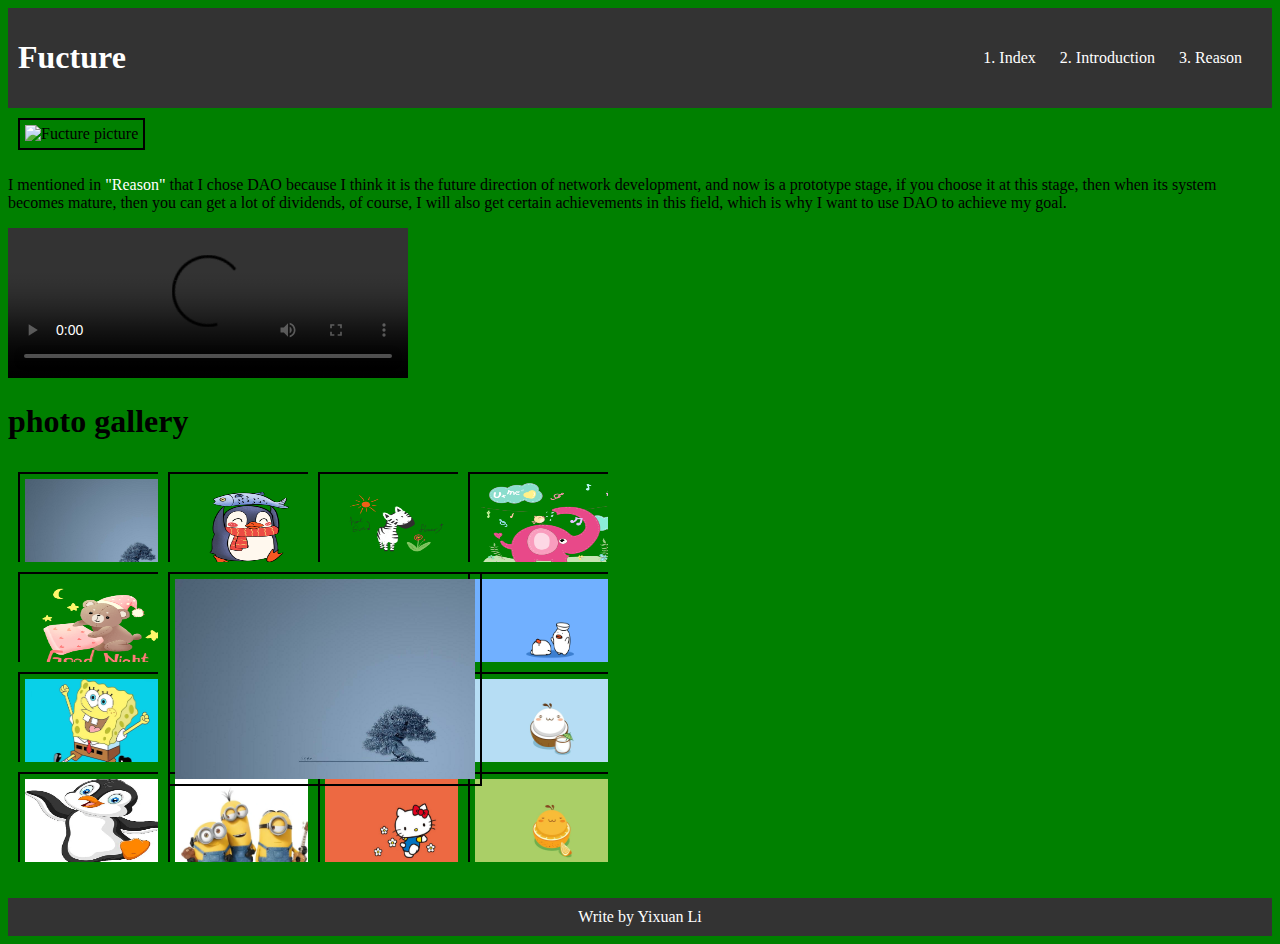
==== Fucture.html @ da87c035 "Add files via upload" ====
<!DOCTYPE html>
<html lang="en">
<head>
    <meta charset="UTF-8">
    <meta http-equiv="X-UA-Compatible" content="IE=edge">
    <meta name="viewport" content="width=device-width, initial-scale=1.0">
    <title>Fucture</title>
    <link rel="icon" type="image/png" sizes="32x32" href="favicon-32x32.png">
    <link rel="icon" type="image/png" sizes="96x96" href="favicon-96x96.png">
    <link rel="icon" type="image/png" sizes="16x16" href="favicon-16x16.png">
    <link rel="stylesheet" type="text/css" href="common.css">
    <style lang="less">
          
        /* Media Query for Mobile Devices */
        @media (max-width: 480px) {
            body {
                background-color: red;
            }
        }
          
        /* Media Query for low resolution  Tablets, Ipads */
        @media (min-width: 481px) and (max-width: 767px) {
            body {
                background-color: yellow;
            }
        }
          
        /* Media Query for Tablets Ipads portrait mode */
        @media (min-width: 768px) and (max-width: 1024px){
            body {
                background-color: blue;
            }
        }
          
        /* Media Query for Laptops and Desktops */
        @media (min-width: 1025px) and (max-width: 1280px){
            body {
                background-color: green;
            }
        }
          
        /* Media Query for Large screens */
        @media (min-width: 1281px) {
            body {
                background-color: white;
            }
        }
      </style>
</head>

<body>
    <header>
        <h1>Fucture</h1>
        <nav>
            <ol>
                <li><a href="index.html">Index</a></li>
                <li><a href="Introduction.html">Introduction</a></li>
                <li><a href="Reason.html">Reason</a></li>
            </ol>
        </nav>
    </header>

    <main>
        <div>
            <img src="https://upload.wikimedia.org/wikipedia/commons/4/4e/Shibuya_Night_%28HDR%29.jpg" alt="Fucture picture" width="300" height="200">
        </div>

        <div>
            <p>I mentioned in <a href="Reason.html">"Reason"</a> that I chose DAO because I think it is the future direction of network development, and now is a prototype stage, if you choose it at this stage, then when its system becomes mature, then you can get a lot of dividends, of course, I will also get certain achievements in this field, which is why I want to use DAO to achieve my goal.</p>
            <video controls width="400">
                <source src="2330501-1/屏幕录制2023-02-08 22.23.18.mov" type="video/mp4">
              </video>
              <h1>photo gallery</h1>
              <ul id="album">
                  <li>
                      <img  src="img/1.png" />
                      <span class="first"><img src="img/1.png" /></span>
                  </li>
                  <li>
                      <img src="img/2.png" />
                      <span><img src="img/2.png" /></span>
                  </li>
                  <li>
                      <img src="img/3.png" />
                      <span><img src="img/3.png" /></span>
                  </li>
                  <li>
                      <img src="img/4.png" />
                      <span><img src="img/4.png" /></span>
                  </li>
                  <li class="left">
                      <img src="img/5.png" />
                      <span><img src="img/5.png" /></span>
                  </li>
                  <li class="right">
                      <img  src="img/6.png" />
                      <span><img src="img/6.png" /></span>
                  </li>
                  <li class="left">
                      <img   src="img/7.png" />
                      <span><img src="img/7.png" /></span>
                  </li>
                  <li class="right">
                      <img  src="img/8.png" />
                      <span><img src="img/8.png" /></span>
                  </li>
                  <li class="left">
                      <img   src="img/9.png" />
                      <span><img src="img/9.png" /></span>
                  </li>
                  <li>
                      <img src="img/10.png" />
                      <span><img src="img/10.png" /></span>
                  </li>
                  <li>
                      <img src="img/11.png" />
                      <span><img src="img/11.png" /></span>
                  </li>
                  <li>
                      <img src="img/12.png" />
                      <span><img src="img/12.png" /></span>
                  </li>
              </ul>
        </div>
        <br><br>
    </main>
   
    <footer>
        Write by Yixuan Li
    </footer>
    
</body>
</html>
---- common.css ----
/* Navigation structure */
    header {
        background-color: #333;
        color: white;
        display: flex;
        justify-content: space-between;
        align-items: center;
        padding: 10px;
    }

    nav {
        display: flex;
        justify-content: flex-end;
    }

    ol {
        display: flex;
        justify-content: space-between;
        margin: 0;
        padding: 0;
        list-style: none;
    }

    li {
        margin: 0 20px;
    }

    a {
        color: white;
        text-decoration: none;
    }

    /* Images */
    img {
        border: 2px solid black;
        padding: 5px;
        margin: 10px;
    }

    /* URLs */
    a:visited {
        color: purple;
    }

    /* Lists */
    ul {
        list-style-type: square;
        margin-left: 20px;
    }

    ol {
        list-style-type: decimal;
        margin-left: 20px;
    }

    /* Table */
    table {
        border-collapse: collapse;
        width: 100%;
    }

    th,
    td {
        text-align: left;
        padding: 8px;
        border-bottom: 1px solid #ddd;
    }

    th {
        background-color: #333;
        color: white;
    }

    /* Footer */
    footer {
        background-color: #333;
        color: white;
        text-align: center;
        padding: 10px;
    }
       
    /* Media Query for Mobile Devices */
    @media (max-width: 480px) {
        body {
            background-color: red;
        }
    }
      
    /* Media Query for low resolution  Tablets, Ipads */
    @media (min-width: 481px) and (max-width: 767px) {
        body {
            background-color: yellow;
        }
    }
      
    /* Media Query for Tablets Ipads portrait mode */
    @media (min-width: 768px) and (max-width: 1024px){
        body {
            background-color: blue;
        }
    }
      
    /* Media Query for Laptops and Desktops */
    @media (min-width: 1025px) and (max-width: 1280px){
        body {
            background-color: green;
        }
    }
      
    /* Media Query for Large screens */
    @media (min-width: 1281px) {
        body {
            background-color: white;
        }
    }
    ul#album, #album li{
        margin:0;
        padding:0;
        list-style:none;
      }
      ul#album{
        width:600px;
        height:400px;
        position:relative;
      }
      #album li{
        float:left;
        width:150px;
        height:100px;
       overflow: hidden;
      }
      #album li img{
        width:150px;
        height:100px;
      }
      #album li:hover span img{
        display: block;
        position: absolute;
        top:100px;
        left: 150px;
        width: 300px;
        height: 200px;
      }
      #album li.left {
        float:left;
        clear:left;
      }
      #album li.right {
        float:right;
        clear:right;
      }
      #album li.fixbug {
        width:200px;
        height:150px;
      }
      #album .first img{
        display: block;
        position: absolute;
        top:100px;
        left: 150px;
        width: 300px;
        height: 200px;
      }
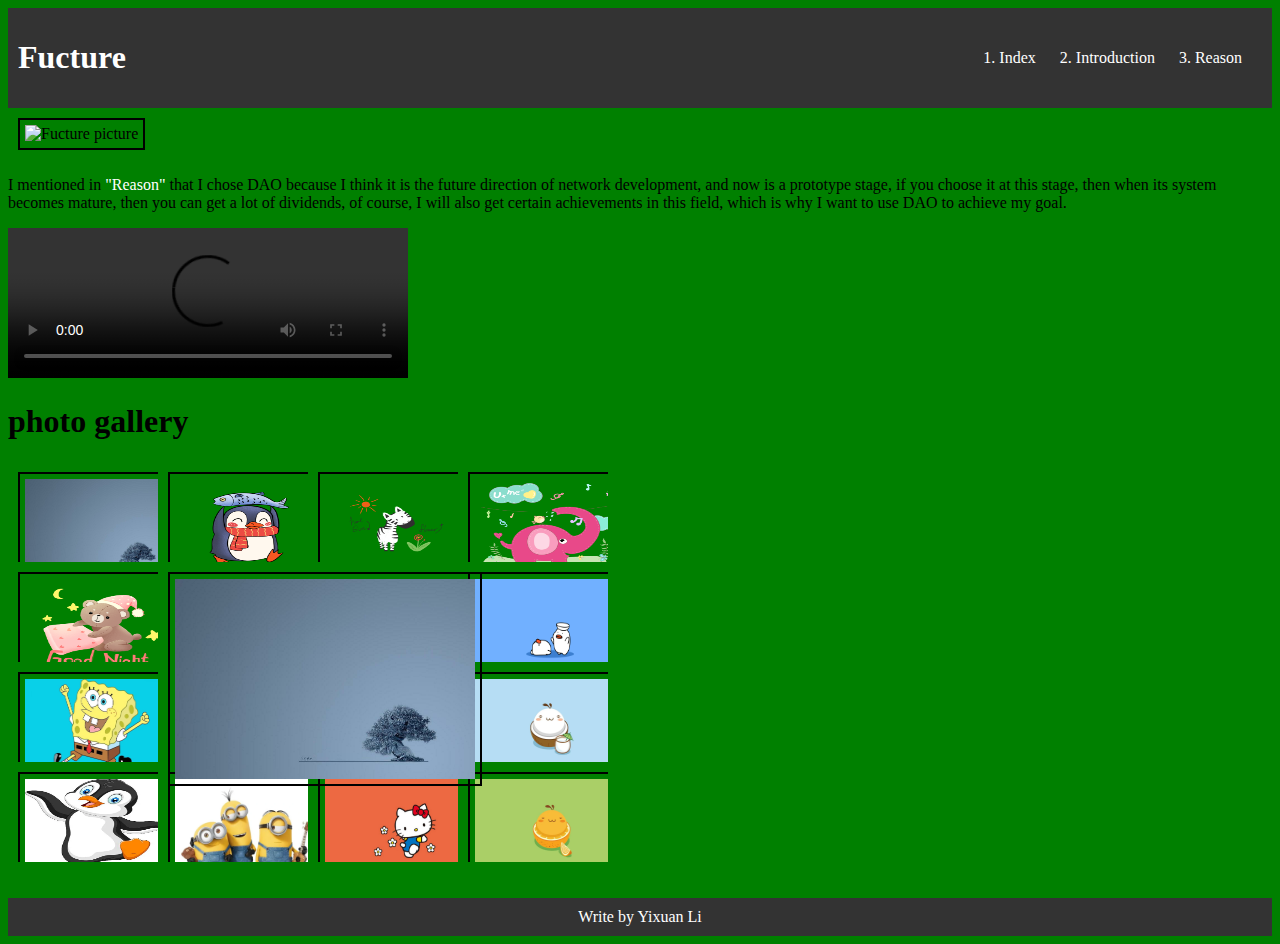
==== commit 9ef3f832: "Add files via upload" ====
--- a/Fucture.html
+++ b/Fucture.html
@@ -68,7 +68,7 @@
         <div>
             <p>I mentioned in <a href="Reason.html">"Reason"</a> that I chose DAO because I think it is the future direction of network development, and now is a prototype stage, if you choose it at this stage, then when its system becomes mature, then you can get a lot of dividends, of course, I will also get certain achievements in this field, which is why I want to use DAO to achieve my goal.</p>
             <video controls width="400">
-                <source src="2330501-1/屏幕录制2023-02-08 22.23.18.mov" type="video/mp4">
+                <source src="future_video2023-02-08 22.23.18.mov" type="video/mp4">
               </video>
               <h1>photo gallery</h1>
               <ul id="album">
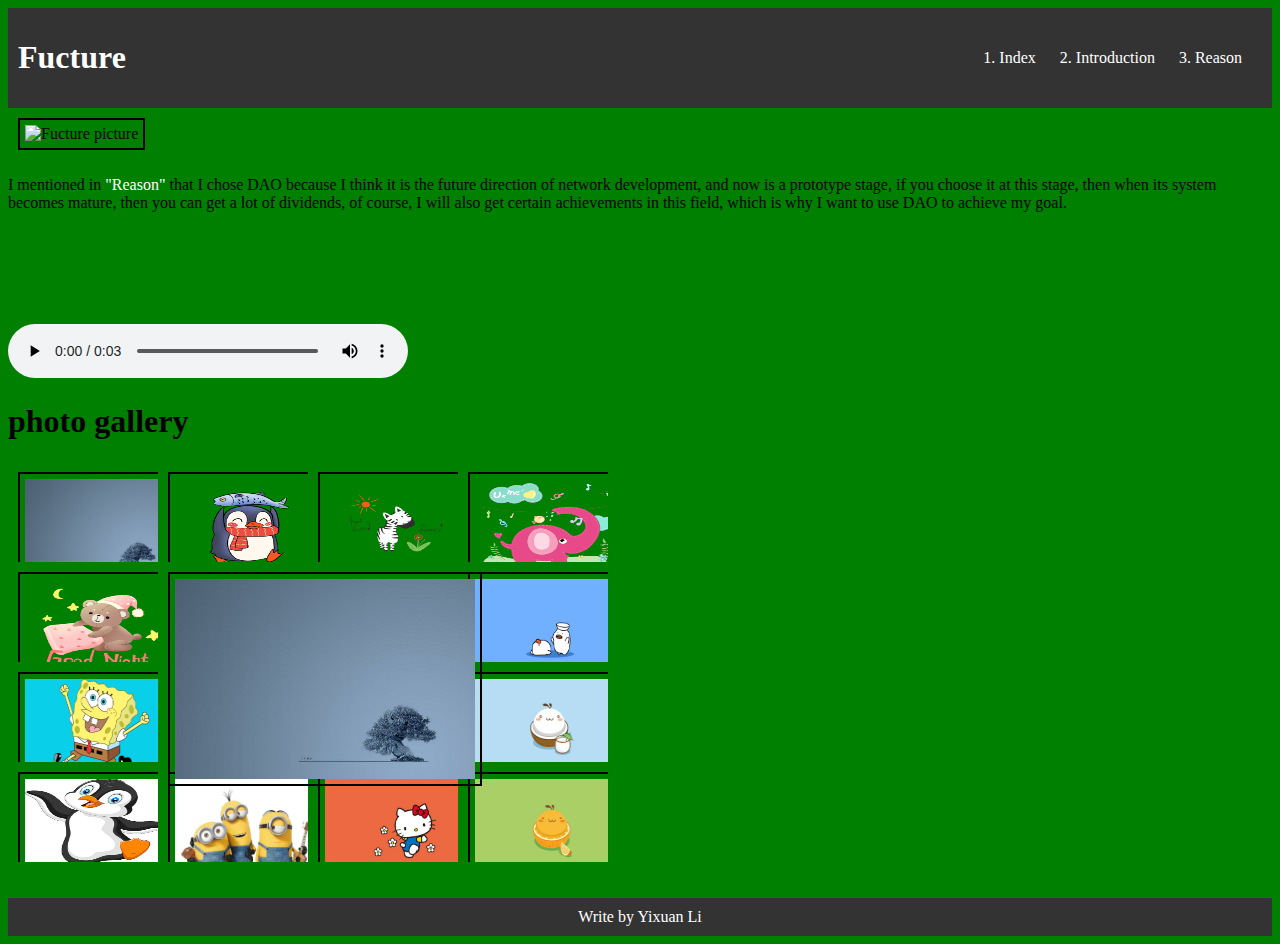
==== commit 74c0eccb: "Add files via upload" ====
--- a/Fucture.html
+++ b/Fucture.html
@@ -68,7 +68,7 @@
         <div>
             <p>I mentioned in <a href="Reason.html">"Reason"</a> that I chose DAO because I think it is the future direction of network development, and now is a prototype stage, if you choose it at this stage, then when its system becomes mature, then you can get a lot of dividends, of course, I will also get certain achievements in this field, which is why I want to use DAO to achieve my goal.</p>
             <video controls width="400">
-                <source src="future_video2023-02-08 22.23.18.mov" type="video/mp4">
+                <source src="IMG_6098.MOV" type="video/mp4">
               </video>
               <h1>photo gallery</h1>
               <ul id="album">
